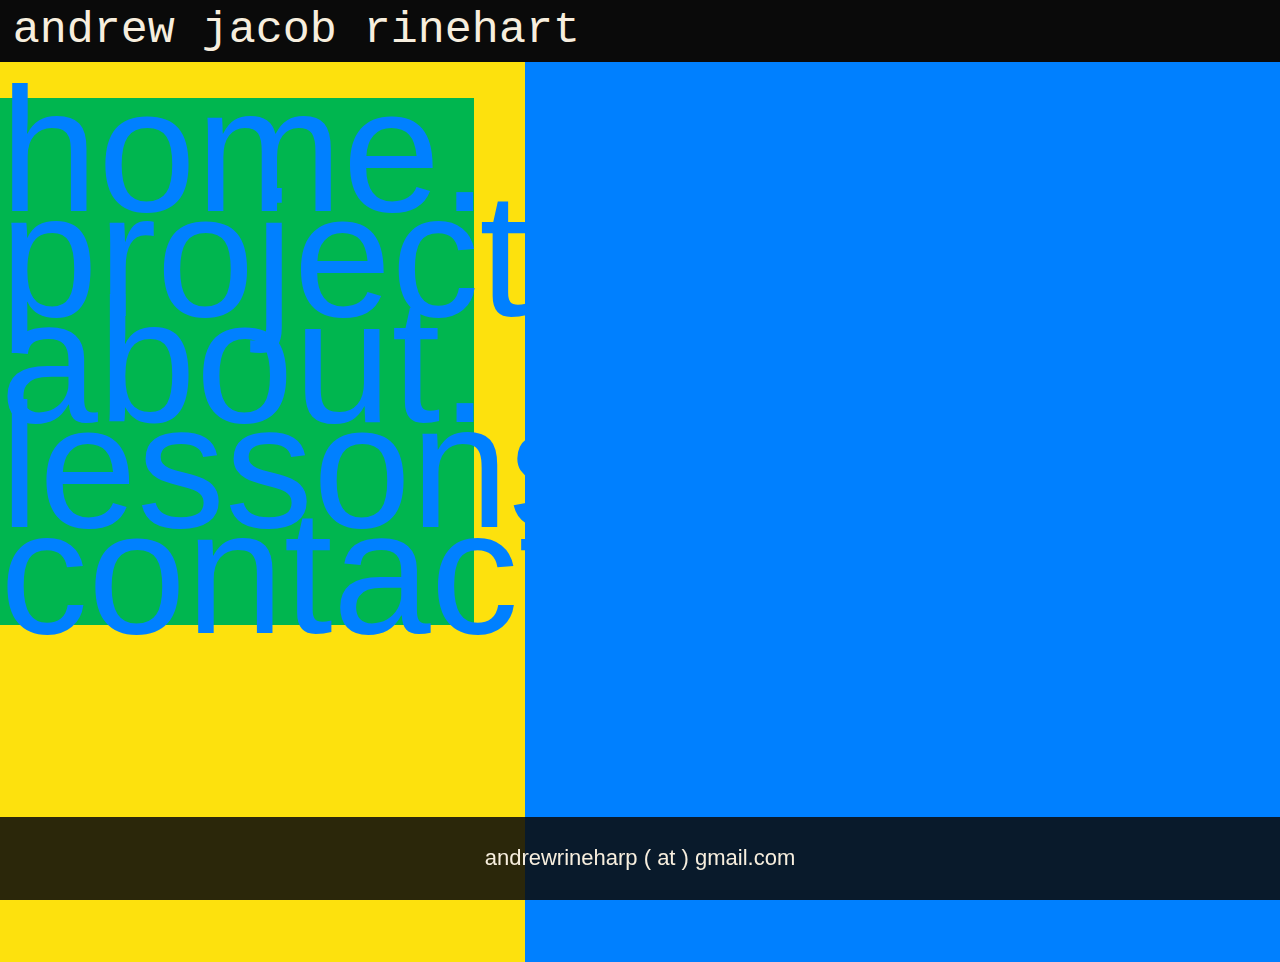
==== index.html @ fc580ced "Add files via upload" ====
<!DOCTYPE html>

<html>
    <head>
        <meta charset="utf-8">
        <meta name="author" content="AndrewJacobRinehart">
        <title> &#127803; Andrew Jacob Rinehart</title>
        <link rel="stylesheet" href="css/style.css">
     
    </head>

    <body>
        <header> 
            Andrew Jacob Rinehart
        </header>
        <div class="homecontainer";>
            <div class="homenavcontainer";>
       
                    <a href="index.html">home.</a>
                    <br>

                    <a href="projects.html"> projects.</a>
                    <br>

                    <a href="about.html">about.</a>
                    <br>

                    <a href="lessons.html"> lessons.</a>
                    <br>

                    <a href="contact.html"> contact.</a> 
                    <!--
                    <a href="blog.html"> blog.</a>
                    -->
            </div>
            <div class="homepagecontainer";>
                <main>
                    
                </main>
            </div>
        </div>

            <footer>
                andrewrineharp ( at ) gmail.com
            </footer>
        
    </body>
---- css/style.css ----
*,
*::before,
*::after{
    box-sizing: border-box;
}

/*GLOBAL*/
body {

    background-color: #f7eede;

    font-family:  "Trebuchet MS","Lucida Grande","Lucida Sans Unicode","Lucida Sans",Tahoma,sans-serif;
    color: #0A0A0A;
    font-size: 22px;
    line-height: 1.3;

    text-transform: lowercase;
    text-align: left;

    margin: 0px;
    border: 0px;
    padding: 0px;

}
header{

    font-family: rockwell, Courier Bold,Courier,Georgia,Times,"Times New Roman",serif;
    color:  #f7eede;                /*text colour*/
    font-weight: lighter;
    font-size: 5vh;
    text-align: left;
    background-color: #0A0A0A;
    padding: 2px 5px 1px 1vw;


}
p{
    margin: 1em .5em 0em .5em;
}
footer{
    font-size: 22px;
    width: 100%;
    margin: 75px 0px 0px 0px;
    padding: 3vh;
    text-align: center;
    background-color: #0A0A0ADD;
    color: #f7eede;
    position:fixed;
    bottom: 0;
}
img{
    max-width: 100%;
    height: auto;
    padding: .7em;
}
h1{

}

audio{
    margin: .7em;
}
iframe{
    margin-top: 1.2em;
}
/*links*/

a:link{
    color:#0080FF;
    text-decoration: none;
}
a:visited{
    color: #8a2be2;
}
a:hover,
a:focus {
    color:#FDE10d;
    background-color: #0a0a0a;  
    text-decoration: underline;
}
a:active{
    color:#EE204D;
}

/*General*/
.container{
    background-color: #FDE10d;
    display: grid;
    grid-template-columns: 3fr 7fr;
    gap: 1em;

    
}
.pagecontainer{   
    background-color: #EE204D;

    display: grid;
    height: auto;
    
    padding: 1em;
    margin-bottom: 3em;
    text-transform: none;

    align-items: center;

}
.navcontainer{ /* Navigation on children of the homepage */
    background-color: rgb(196, 46, 159);
    font-size: 9rem;

    width: auto;
    max-width: 30vw;
    height: fit-content;

    margin-top: 3vh;
    margin-left: 0vh;
    
    line-height: .6;

}

/* homepage */
.homecontainer{
background-color: #FDE10d;
display: grid;
gap: 1em;
grid-template-columns: 2fr 3fr;
height: 100vh;

}
.homenavcontainer{ /* navigation ONLY on homepage */
    background-color: rgb(0, 182, 79);
    font-size: 11rem;

    width: auto;
    max-width: 37vw;
    height: fit-content;
   
    margin-top: 4vh;
    margin-left: 0vh;

    line-height: .6;

}
.homepagecontainer{
    background-color: #0080FF;
}

/*main pages*/

/*ABOUT*/
.aboutpagecontainer{     /*main content on children of homepage )*/
background-color: #EE204D;

display: grid;
grid-template-columns: 1fr 1fr;
height: auto;

margin-bottom: 3em;
text-transform: none;
align-items: center;
}

/*LESSONS*/
.lessonpagecontainer{
    background-color: #EE204D;

    display: grid;
    grid-template-columns: 1fr 2fr;
    height: auto;
    
    margin-bottom: 3em;
    text-transform: none;

    align-items: center;

}  

/*CONTACT*/
.contact a:link{
    color: #f7eede;
    text-decoration: none;

}
.contact a:visited{
    color: #FDE10d;
}
.contact a:hover, a:focus{
    color:#FDE10d;
    background-color: #0a0a0a;  
    text-decoration: underline;

}

/*PROJECTS*/

/*projects landing page*/
.projectcontainer{
        background-color: #FDE10d;
        display: grid;
        gap: 1em;
        grid-template-columns: 2fr 7fr;
        height: 100vh;
}
.projectnavcontainer{ 
        background-color: rgb(0, 182, 79);
        font-size: 7rem;

        width: auto;
        max-width: 60vw;
        height: fit-content;

        margin-top: 3vh;
        margin-left: .5em; 
        
        line-height: .7;
}

/*project pages*/
.projectpagecontainer{ /*main container*/
        background-color: #FDE10d;
        display: grid;
        gap: 1em;
        grid-template-columns: 2fr 7fr;
        height: 100vh;
}
    /*navigation*/
    .projectpagenav{/*navigation on project pages*/
                        /*(includes .navcontainer2 & projectnavcontainer2*/
            
    }
    .navcontainer2{ /*website navigation*/
                background-color: rgb(196, 46, 159);
                font-size: 7rem;

                width: auto;
                max-width: 30vw;
                height: fit-content;

                margin-top: 3vh;
                margin-left: 0vh;
                
                line-height: .6;
    } 
    .projectnavcontainer2{/*navigate projects*/
                background-color: rgb(0, 182, 79);
                font-size: 3rem;
        
                width: auto;
                max-width: 25vw;
                height: fit-content;
        
                margin-top: 3vh;
                margin-left: 0vw; 
                
                line-height: .7;
    }

    /*Projects Content*/

    /*global*/

    .projectcontent{
            margin-left: 1em;
            text-transform: none;
            margin-bottom: 3.5em;
            
    }

    .span2{
        display: grid;
        grid-column: span 2;
    }

    .gallery{
        display: grid;
        grid-template-columns: 1fr 1fr;
        align-items: center;
    }

    /*This Garden*/
        .thisgarden{
                background-color: rgb(102, 23, 192);
                display: grid;
                grid-template-columns: 1fr 1fr;
                height: auto;
            }
        .tracklist{
            margin: .5em 3em; 
            grid-column: span 2;
        }
        /*LINKS this garden*/
        .thisgarden a:link{
                    color:#FDE10D;
                    text-decoration: none;

            }
        .thisgarden a:visited{
                    color: rgb(0, 182, 79);
             }
        .thisgarden a:hover, a:focus{
                    color:#FDE10d;
                    background-color: #0a0a0a;  
                    text-decoration: underline;

            }
        
    /*above the line*/
      .abovetheline{

        }

    /*sound garden*/
        .soundgarden{

        }

    /*melody cloud*/
        .melodycloud{

        }

    /*ear calibration*/
        .earcalibration{
            color: #E8DBC5;
            background-color: rgb(210, 100, 159);
            display: grid;
            grid-template-columns: 1fr 1fr;
            height: auto;
        }
        .paper{
            display: grid;
            margin: 1em 3em;
            text-align: center; 
            color: #0a0a0a;
            background-color: #E8DBC5;
        }
        .eggtutorial{
        display: grid;
        grid-column: span 2;
        background-color: #0080FF;
        margin-left: .5em;

        }
        .tile{
            display: grid;
            margin: .5em;
            gap: .2em;
        }

    /*music for trees*/
        .musicfortrees{
            background-color: rgb(23, 192, 91);
            display: grid; 
        }

    /*music catalogue*/
        .musiccatalogue{
            

        }
        .collapsible {
            background-color: #8a2be2;
            color: #E8DBC5;
            cursor: pointer;
            padding: .5em;
            width: 100%;
            border: none;
            text-align: left;
            outline: none;
            font-size: 1em;
        } 
        .active, .collapsible:hover {
                background-color: #0080FF;
        }
        .collapsible2 {
            background-color: rgb(23, 192, 91);
            color: #E8DBC5;
            cursor: pointer;
            padding: .3em;
            margin: .1em;
            width: 100%;
            border: none;
            text-align: left;
            outline: none;
            font-size: 1em;
        }
        .content {
            padding: 0em 1em;
            display: none;
            overflow: hidden;
            background-color: #f7eede;
            font-size: 1em;
            margin: 0em;
            text-align: center;
        }
        .albumtext{
            font-size: smaller;
            display: grid;
            grid-template-columns: 1fr 1fr;
            text-align: left;
            align-items: center;
            margin: 0em .5em !important;
            padding: 0em;
        }
        .tracktitle{
            font-size: larger; 
            font-weight: bolder;
            margin: .1em;
        }
        .tracktext{
            margin-top: none; 
            font-size: smaller;
        }


/*COLOURS*/

.green{
    background-color: rgb(0, 182, 79);
}
.purple{
    background-color: #8a2be2;
}
.mauve{
    background-color: rgb(196, 46, 159);
}
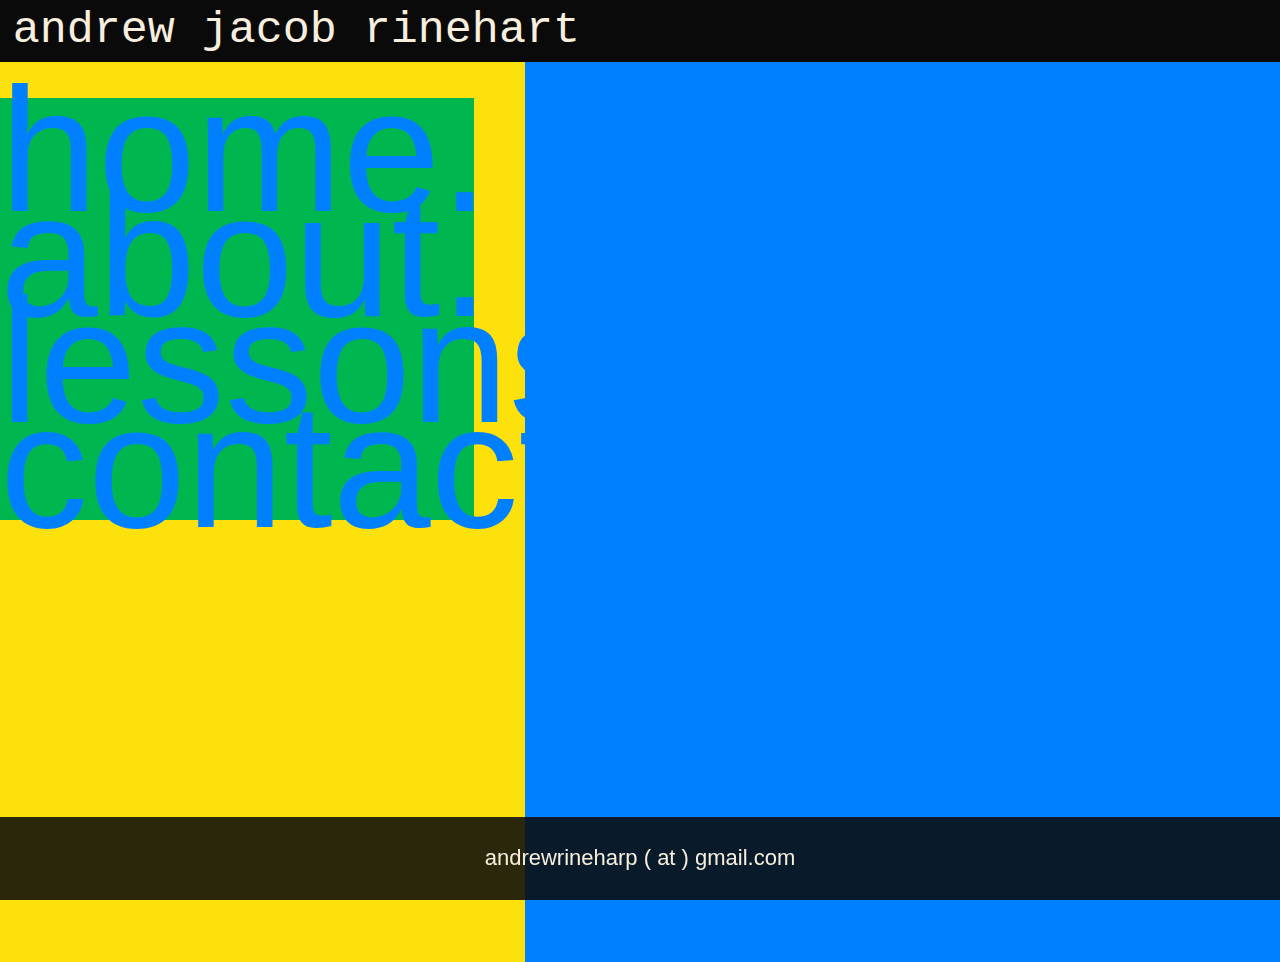
==== commit f0aee6d3: "Update index.html" ====
--- a/index.html
+++ b/index.html
@@ -18,10 +18,10 @@
        
                     <a href="index.html">home.</a>
                     <br>
-
+<!--
                     <a href="projects.html"> projects.</a>
                     <br>
-
+-->
                     <a href="about.html">about.</a>
                     <br>
 
@@ -44,4 +44,4 @@
                 andrewrineharp ( at ) gmail.com
             </footer>
         
-    </body>+    </body>
